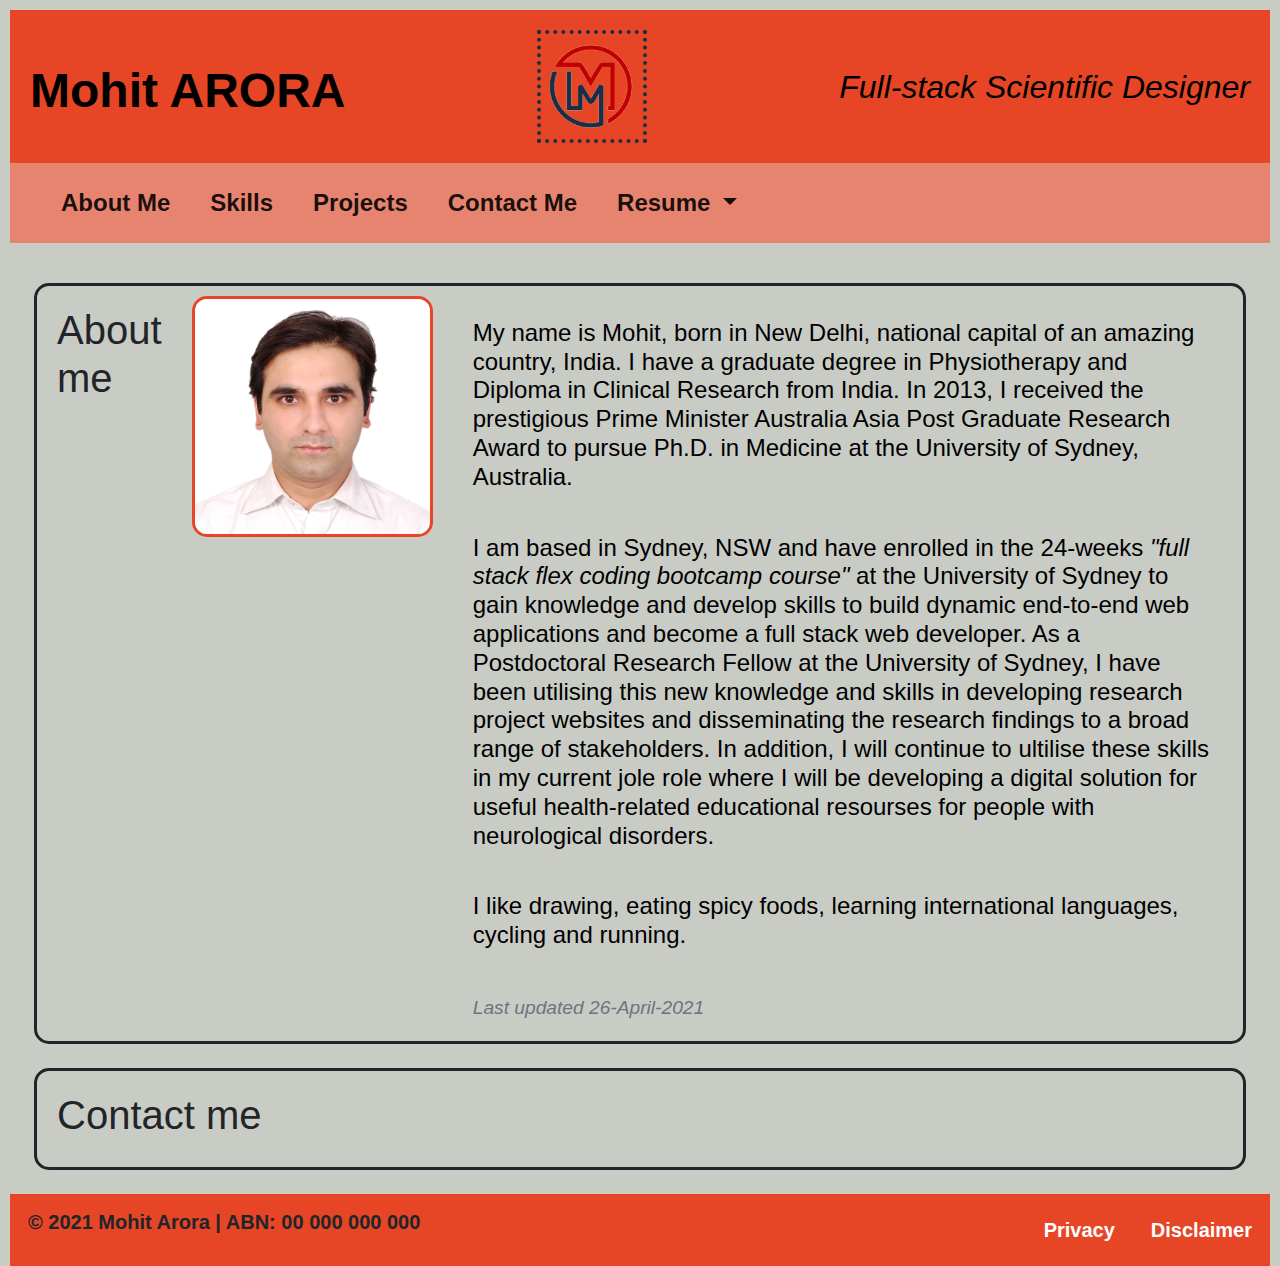
==== component-contact-me.html @ 61c28589 "added component contact-me html" ====
<!DOCTYPE html>
<html lang="en-us">

    <head>
        <meta charset="UTF-8" />
        <title>Mohit Arora</title>
        
        <!-- bootstrap style sheet version 4-->
        <link
        rel="stylesheet"
        href="https://stackpath.bootstrapcdn.com/bootstrap/4.3.1/css/bootstrap.min.css"
        />

        <!-- Bootstrap CSS version 5 -->
        <link href="https://cdn.jsdelivr.net/npm/bootstrap@5.0.0-beta3/dist/css/bootstrap.min.css" 
        rel="stylesheet" 
        integrity="sha384-eOJMYsd53ii+scO/bJGFsiCZc+5NDVN2yr8+0RDqr0Ql0h+rP48ckxlpbzKgwra6" 
        crossorigin="anonymous">
        
        <!-- font awesome style sheet for icons-->
        <link
        rel="stylesheet"
        href="https://use.fontawesome.com/releases/v5.8.1/css/all.css"
        integrity="sha384-50oBUHEmvpQ+1lW4y57PTFmhCaXp0ML5d60M1M7uH2+nqUivzIebhndOJK28anvf"
        crossorigin="anonymous"
        />
        
        <!-- local reset-style sheet -->
        <link rel="stylesheet" href="assets/css/reset.css" />

        <!-- local style sheet -->
        <link rel="stylesheet" href="./assets/css/style.css">

    </head>

    <body>
        <!-- backgrond image whole page -->
        <!-- Header -->
        <header class="header">
            <h1>Mohit ARORA</h1>
            <img class="personal-logo" alt="Logo" src=".\assets\images\personal-logo.png">
            <h2>Full-stack Scientific Designer</h2>
        </header>

        <!-- Bootstrap Navbar -->
        <nav class="navbar navbar-expand-lg navbar-light bg-light justify-content-end">
            <div class="container-fluid">
                <ul class="navbar-nav me-auto mb-2 mb-lg-0">
                    <li class="nav-item"><a class="btn-block nav-link active" aria-current="page" href="./index.html">About Me</a></li>
                    <li class="nav-item"><a class="btn-block nav-link active" href="./component-skills.html">Skills</a></li>
                    <li class="nav-item"><a class="btn-block nav-link active" href="./component-projects.html">Projects</a></li>
                    <li class="nav-item"><a class="nav-link active" href="#contact-me">Contact Me</a></li>
                    <li class="nav-item dropdown">
                        <a class="nav-link active dropdown-toggle" href="#" id="navbarDropdown" role="button" data-bs-toggle="dropdown" aria-expanded="false">
                            Resume
                        </a>
                        <ul class="dropdown-menu" aria-labelledby="navbarDropdown">
                            <li><a class="dropdown-item" href=".\assets\documents\Resume_Arora_coder_Apr21.pdf">Full Stack Coder</a></li>
                            <li><a class="dropdown-item" href=".\assets\documents\Resume_Arora_acaedemic_profile_Dec20.pdf">Acaedemic Profile</a></li>
                        </ul>
                    </li>
                </ul>
            </div>
        </nav><br>
        
        <div id="about-me" class="section-code">
            <h1 class="header-card">About me</h1>
            <hr>
            <img class="passport-image" alt="my-image" src=".\assets\images\my_image.jpg">
                    
            <div class=card-body>
                <p>My name is Mohit, born in New Delhi, national capital of an amazing country, India. I have a graduate degree in Physiotherapy 
                            and Diploma in Clinical Research from India. In 2013, I received the prestigious Prime Minister Australia Asia Post Graduate Research Award 
                            to pursue Ph.D. in Medicine at the University of Sydney, Australia.</p><br>
                <p>I am based in Sydney, NSW and have enrolled in the 24-weeks <i>"full stack flex coding bootcamp course"</i> at the University of Sydney to gain knowledge and develop skills 
                            to build dynamic end-to-end web applications and become a full stack web developer. 
                            As a Postdoctoral Research Fellow at the University of Sydney, I have been utilising this new knowledge and skills in developing research project websites 
                            and disseminating the research findings to a broad range of stakeholders. In addition, I will continue to ultilise these skills in my current jole role where 
                            I will be developing a digital solution for useful health-related educational resourses for people with neurological disorders.</p><br>
                <p>I like drawing, eating spicy foods, learning international languages, cycling and running.</p><br>
                <p class="card-text"><small class="text-muted"><i>Last updated 26-April-2021</i></small></p>
            </div>
        </div>

        <!-- Footer -->
        <footer>
            <div id="contact-me" class="section-code">    
                <h1 class="header-card">Contact me</h1>
                <hr>
                <div class="footer_phone_email">
                    <ul>
                        <a class="fas fa-phone-volume" title="+61-2-9926-4772"></a>
                        <a href="mailto:mohitcoder2021@gmail.com" class="fas fa-at"></a>
                        <a href="https://github.com/marora7926" class="fab fa-github"></a>
                        <a href="https://twitter.com/marora_ind" class="fab fa-twitter"></a>
                        <a href="https://www.linkedin.com/in/mohit-arora-098750122/" class="fab fa-linkedin-in"></a>
                    </ul>
                </div>
            </div>
        </footer>
        
        <!-- Footer section -->
        <div class="footer_sub">
            <div class="footer_sub_content container-padding">
                <p>© 2021 Mohit Arora | ABN: 00 000 000 000</p>
            </div>
                    
            <div class="footer_sub_links">
                <a href=".\assets\documents\Privacy policy.pdf">Privacy</a>
                <a href=".\assets\documents\Disclaimer.pdf">Disclaimer</a>
            </div>
        </div>
        
        <!-- Bootstrap js -->
        <script 
            src="https://cdn.jsdelivr.net/npm/@popperjs/core@2.9.1/dist/umd/popper.min.js" 
            integrity="sha384-SR1sx49pcuLnqZUnnPwx6FCym0wLsk5JZuNx2bPPENzswTNFaQU1RDvt3wT4gWFG" 
            crossorigin="anonymous">
        </script>

        <script 
            src="https://cdn.jsdelivr.net/npm/bootstrap@5.0.0-beta3/dist/js/bootstrap.min.js" 
            integrity="sha384-j0CNLUeiqtyaRmlzUHCPZ+Gy5fQu0dQ6eZ/xAww941Ai1SxSY+0EQqNXNE6DZiVc" 
            crossorigin="anonymous">
        </script>

        <!-- local js file -->
        <script src="assets/js/script.js"></script> 
    </body>
</html>
---- assets/css/style.css ----
:root{
    --color-darkerOrange:#b11d00;
    --color-darkOrange:#e64626;
    --color-lightOrange:#e78470;
    --color-lighterOrange:#e2b8b0;
    --color-white:#ffffff;
    --color-blue: #1a2e46;
    --color-black: #000000;
}

* {
box-sizing: border-box;
}

/*this element specifies the font-family and background color of the body*/
body {
    font-family: -apple-system, BlinkMacSystemFont, 'Segoe UI', Roboto, Helvetica,
    Arial, sans-serif, 'Apple Color Emoji', 'Segoe UI Emoji', 'Segoe UI Symbol';
    background-color: #c9ccc5;
    margin: 10px;
}

/*this is complete header family*/
header {
    display: flex;
    /* position: fixed;
    width: 100%; */
    justify-content: space-between;
    padding: 20px;
    background-color: var(--color-darkOrange);
}

/* this property include a glow property */
.header h1 {
    font-size: 3em;
    margin-block-start: 0.67em;
    font-weight: bold;
    color: var(--color-black);
    animation: glow 2s ease-in-out infinite alternate;
}

@-webkit-keyframes glow {
    from {
      text-shadow: 0 0 10px var(--color-white), 0 0 20px var(--color-white), 0 0 30px var(--color-darkerOrange), 0 0 40px var(--color-darkerOrange), 0 0 50px var(--color-darkerOrange), 0 0 60px var(--color-darkerOrange), 0 0 70px var(--color-darkerOrange);
    }
    to {
      text-shadow: 0 0 20px var(--color-white), 0 0 30px var(--color-lighterOrange), 0 0 40px var(--color-lighterOrange), 0 0 50px var(--color-lighterOrange), 0 0 60px var(--color-lighterOrange), 0 0 70px var(--color-lighterOrange), 0 0 80px var(--color-lighterOrange);
    }
  }

.personal-logo {
    width: 110px;
    border: 4px dotted var(--color-blue);    
}

.header h2 {
    font-size:2em;
    margin-block-start: 1.2em;
    font-style:italic;
    color: #000000;
}

.bg-light {
    background-color: var(--color-lightOrange) !important;
}

nav a {
    font-size: 1.5em;
    padding: 15px 40px;
    text-decoration: none;
    text-align: center;
    font-weight:bold;
    color: var(--color-blue);
}

/* added hovering component to the nav buttons */
nav a:hover {
    background-color: var(--color-lighterOrange);
    box-shadow: inset 0px 0px 8px var(--color-darkOrange), 0 0 15px var(--color-darkOrange);
}

.navbar-light .navbar-nav .nav-link.active {
    padding: 20px
}

/*this is complete main section family*/
.section-code{
    display: flex;
    border: solid;
    border-radius: 15px;
    margin: 1.5em;
}

.card {
    justify-content:center
}

.header-card {
    padding: 0.5em;
}

.section-code:hover {
    background-color: var(--color-lighterOrange);
    box-shadow: inset 0px 0px 15px var(--color-blue), 0 0 20px var(--color-darkerOrange);
}

.passport-image{
    float: left;
    margin: 10px 10px 10px 10px;
    width: 20%;
    height: 40%;
    border: 3px solid var(--color-darkOrange);
    border-radius: 15px;
}

.section-code p{
    font-size: 1.5em;
    margin: 13px 10px 13px 10px;
    line-height: 1.2;
    color: var(--color-black);  
}

.skill-sets > div {
    margin: 10px;
    text-align: center;
    line-height: 75px;
    font-size: 30px;
}

.projects-completed > div {
    margin: 10px;
    text-align: center;
    line-height: 75px;
    font-size: 30px;
}

.projects-completed li{
    font-size: 1.5em;
    list-style-type: square;
    margin-top: 10px; 
    margin-left: 50px;
    margin-bottom: 10px;
    line-height: 1.2;
    color: var(--color-black);  
}

/* the application will increase in size when I hover on it */
.projects-completed li:hover {
    font-size: 1.75em;
    transition: all 0.5s ease-in-out;
    top:-2px;
    left:-2px;
}

/* Contact me section properties */
.footer_phone_email{
    margin: 0;
    padding: 20px;
    font-size: 2em;
    list-style-type:none;
    margin-top: 5px; 
    margin-left: 15px;
    margin-bottom: 5px;
}

/* Sub-footer section properties --- share the similar properties as above sections */
.footer_sub {
    background: var(--color-darkOrange);
    display: flex;
    align-items: center;
}

.container-padding {
    width: calc(100% - 200px);
}

.fas .fa-phone-volume 
.fas .fa-at 
.fab .fa-github 
.fab .fa-twitter 
.fab .fa-linkedin-in {
    text-decoration: none;
    
}

.footer_sub_content {
    padding: 18px;
}

.footer_sub_links {
    display: flex;
}

.footer_sub_links a {
    padding: 0 18px;
    font-size: 1.25em;
    font-weight: 600;
    justify-content: space-between;
    color: var(--color-white); 
}

.footer_sub p {
    padding: 0px;
    font-size: 1.25em;
    font-weight: bold;
}

/* Responsive screen design properties */
@media screen and (max-width: 768px) {
/* Use flex-direction to stack the header, navbar, and sub-footer */
    nav {
      flex-direction: column;
    }
/* Change the header background */
    header {
        background-color: var(--color-blue);
    }

    header h2 {
        color: var(--color-white);
    }

    .passport-image{
        max-width: 0px;
    }

/* Change the sub-footer background */
    .footer_sub {
    background-color: var(--color-blue);
    }
}
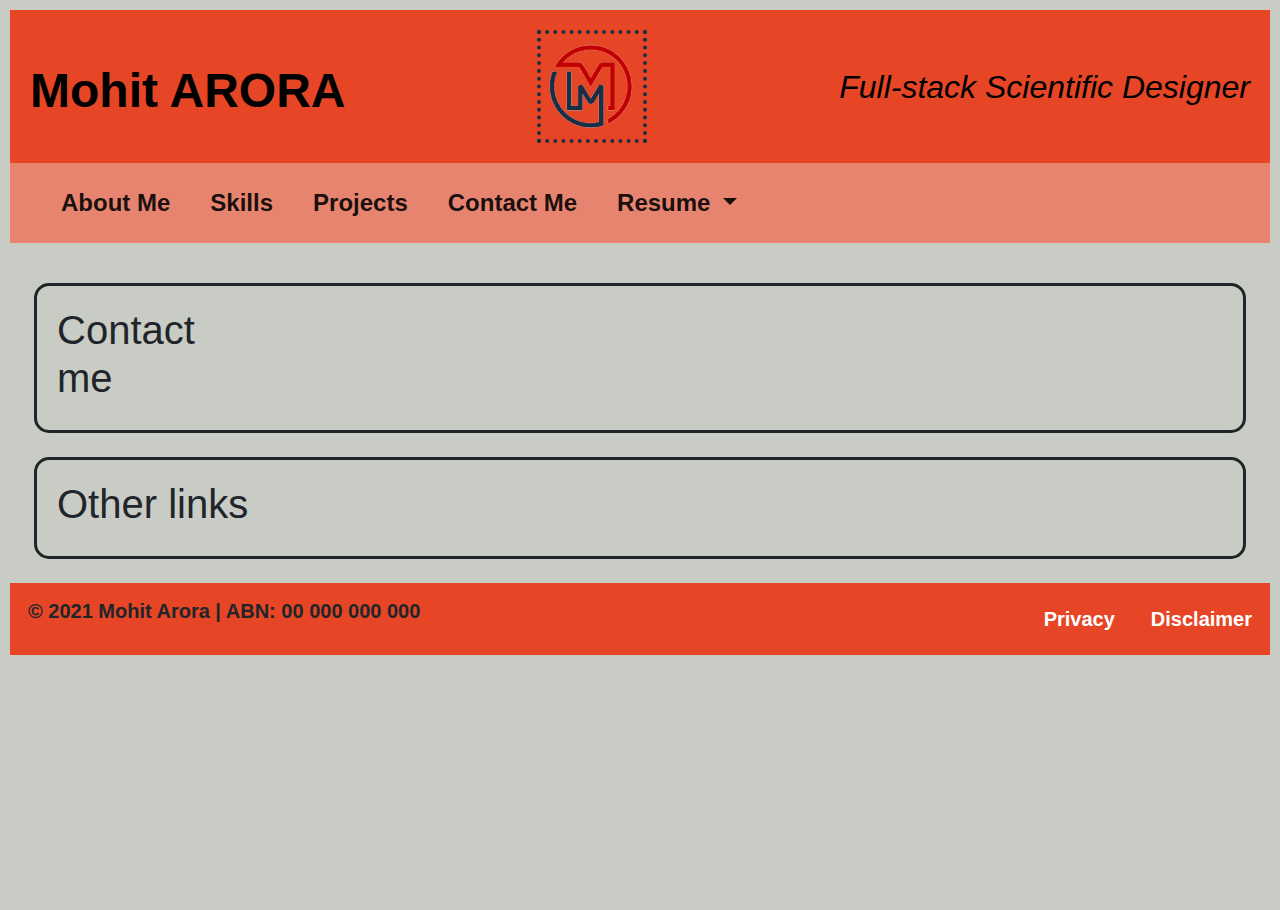
==== commit 588c6a25: "final cleaning and added modal" ====
--- a/component-contact-me.html
+++ b/component-contact-me.html
@@ -55,49 +55,38 @@
                             Resume
                         </a>
                         <ul class="dropdown-menu" aria-labelledby="navbarDropdown">
-                            <li><a class="dropdown-item" href=".\assets\documents\Resume_Arora_coder_Apr21.pdf">Full Stack Coder</a></li>
-                            <li><a class="dropdown-item" href=".\assets\documents\Resume_Arora_acaedemic_profile_Dec20.pdf">Acaedemic Profile</a></li>
+                            <li><a class="dropdown-item" href=".\assets\documents\Resume_Arora_coder_Apr21.pdf" target="_blank">Resume - Full Stack Coder</a></li>
+                            <li><a class="dropdown-item" href=".\assets\documents\Resume_Arora_acaedemic_profile_Dec20.pdf" target="_blank">Resume - Acaedemic Profile</a></li>
                         </ul>
                     </li>
                 </ul>
             </div>
         </nav><br>
-        
-        <div id="about-me" class="section-code">
-            <h1 class="header-card">About me</h1>
+
+        <div id="contact-me" class="section-code">
+            <h1 class="header-card">Contact me</h1>
             <hr>
-            <img class="passport-image" alt="my-image" src=".\assets\images\my_image.jpg">
-                    
-            <div class=card-body>
-                <p>My name is Mohit, born in New Delhi, national capital of an amazing country, India. I have a graduate degree in Physiotherapy 
-                            and Diploma in Clinical Research from India. In 2013, I received the prestigious Prime Minister Australia Asia Post Graduate Research Award 
-                            to pursue Ph.D. in Medicine at the University of Sydney, Australia.</p><br>
-                <p>I am based in Sydney, NSW and have enrolled in the 24-weeks <i>"full stack flex coding bootcamp course"</i> at the University of Sydney to gain knowledge and develop skills 
-                            to build dynamic end-to-end web applications and become a full stack web developer. 
-                            As a Postdoctoral Research Fellow at the University of Sydney, I have been utilising this new knowledge and skills in developing research project websites 
-                            and disseminating the research findings to a broad range of stakeholders. In addition, I will continue to ultilise these skills in my current jole role where 
-                            I will be developing a digital solution for useful health-related educational resourses for people with neurological disorders.</p><br>
-                <p>I like drawing, eating spicy foods, learning international languages, cycling and running.</p><br>
-                <p class="card-text"><small class="text-muted"><i>Last updated 26-April-2021</i></small></p>
+            <div class="page_contact">
+                <ul class="flex-container flex-start">
+                    <li class="flex-item"><a class="fas fa-phone-volume" title="+61-2-9926-4772"></a></li>
+                    <li class="flex-item"><a href="mailto:mohitcoder2021@gmail.com" class="fas fa-at" title="email"></a></li>
+                    <li class="flex-item"><a href="https://github.com/marora7926" target="_blank" class="fab fa-github" title="Github"></a></li>
+                    <li class="flex-item"><a href="https://twitter.com/marora_ind" target="_blank" class="fab fa-twitter" title="Twitter"></a></li>
+                    <li class="flex-item"><a href="https://www.linkedin.com/in/mohit-arora-098750122/" target="_blank" class="fab fa-linkedin-in" title="LinkedIn"></a></li>
+                </ul>
             </div>
         </div>
 
-        <!-- Footer -->
-        <footer>
-            <div id="contact-me" class="section-code">    
-                <h1 class="header-card">Contact me</h1>
-                <hr>
-                <div class="footer_phone_email">
-                    <ul>
-                        <a class="fas fa-phone-volume" title="+61-2-9926-4772"></a>
-                        <a href="mailto:mohitcoder2021@gmail.com" class="fas fa-at"></a>
-                        <a href="https://github.com/marora7926" class="fab fa-github"></a>
-                        <a href="https://twitter.com/marora_ind" class="fab fa-twitter"></a>
-                        <a href="https://www.linkedin.com/in/mohit-arora-098750122/" class="fab fa-linkedin-in"></a>
-                    </ul>
-                </div>
+        <div id="contact-me" class="section-code">
+            <h1 class="header-card">Other links</h1>
+            <hr>
+            <div class="page_contact">
+                <ul class="flex-container flex-start">
+                    <li class="flex-item" ><a href="https://www.researchgate.net/profile/Mohit-Arora-6" target="_blank" class="fab fa-researchgate" title="Research Gate"></a></li>
+                    <li class="flex-item" ><a href="https://www.facebook.com/profile.php?id=100007513620122" target="_blank" class="fab fa-facebook" title="Facebook"></a></li>
+                </ul>
             </div>
-        </footer>
+        </div>
         
         <!-- Footer section -->
         <div class="footer_sub">
@@ -106,8 +95,8 @@
             </div>
                     
             <div class="footer_sub_links">
-                <a href=".\assets\documents\Privacy policy.pdf">Privacy</a>
-                <a href=".\assets\documents\Disclaimer.pdf">Disclaimer</a>
+                <a href=".\assets\documents\Privacy policy.pdf" target="_blank">Privacy</a>
+                <a href=".\assets\documents\Disclaimer.pdf" target="_blank">Disclaimer</a>
             </div>
         </div>
         
--- a/assets/css/style.css
+++ b/assets/css/style.css
@@ -84,7 +84,7 @@
 }
 
 /*this is complete main section family*/
-.section-code{
+.section-code {
     display: flex;
     border: solid;
     border-radius: 15px;
@@ -127,11 +127,53 @@
     font-size: 30px;
 }
 
+/* Container for skill bars */
+.container {
+  width: 90%;
+  background-color: var(--color-white);
+}
+
+.skills {
+  text-align: right;
+  color: rgb(5, 5, 5);
+}
+
+.html {
+    width: 95%; 
+    background-color: var(--color-darkerOrange);
+}
+
+.css {
+    width: 85%; 
+    background-color: var(--color-darkOrange);
+}
+
+.bs {
+    width: 80%; 
+    background-color: var(--color-darkOrange);
+}
+
+.js {
+    width: 65%; 
+    background-color:var(--color-lightOrange);
+} 
+
+.node {
+    width: 60%; 
+    background-color: var(--color-lightOrange);
+}
+
 .projects-completed > div {
     margin: 10px;
     text-align: center;
     line-height: 75px;
     font-size: 30px;
+}
+
+.top-projects-completed li{
+    font-size: 1.5em;
+    line-height: 2.5;
+    color: var(--color-black);  
 }
 
 .projects-completed li{
@@ -144,6 +186,58 @@
     color: var(--color-black);  
 }
 
+#myBtn {
+    border: 2px solid var(--color-blue);
+    border-radius: 15px;
+    background-color:var(--color-lightOrange);
+    padding: 5px;
+    width: 250px;
+    height: 60px;
+    margin: 5px;
+    font-size: 2em;
+    text-align: center;
+}
+
+/* defining modals */
+/* The Modal (background) */
+.modal {
+    display:none; /* Hidden by default */
+    position: fixed; /* Stay in place */
+    z-index: 1; /* Sit on top */
+    left: 0;
+    top: 0;
+    width: 100%; /* Full width */
+    height: 100%; /* Full height */
+    overflow: auto; /* Enable scroll if needed */
+    background-color: rgb(0,0,0); /* Fallback color */
+    background-color: rgba(0,0,0,0.4); /* Black w/ opacity */
+  }
+  
+/* Modal Content/Box */
+.modal-content {
+    background-color: var(--color-lighterOrange);
+    margin: 15% auto; /* 15% from the top and centered */
+    padding: 20px;
+    border: 3px solid var(--color-darkOrange);
+    width: 30%; /* Could be more or less, depending on screen size */
+}
+  
+/* The Close Button */
+.close {
+    color: rgb(10, 10, 10);
+    float: right;
+    font-size: 28px;
+    font-weight: bold;
+  }
+  
+.close:hover,
+.close:focus {
+    color: black;
+    text-decoration: none;
+    cursor: pointer;
+}
+/* modal definition ends here */
+
 /* the application will increase in size when I hover on it */
 .projects-completed li:hover {
     font-size: 1.75em;
@@ -152,11 +246,18 @@
     left:-2px;
 }
 
+.top-projects-completed li:hover {
+    font-size: 1.6em;
+    transition: all 0.5s ease-in-out;
+    top:-2px;
+    left:-2px;
+}
+
 /* Contact me section properties */
-.footer_phone_email{
+.page_contact{
     margin: 0;
-    padding: 20px;
-    font-size: 2em;
+    padding: 0px;
+    font-size: 2.5em;
     list-style-type:none;
     margin-top: 5px; 
     margin-left: 15px;
@@ -174,13 +275,23 @@
     width: calc(100% - 200px);
 }
 
-.fas .fa-phone-volume 
-.fas .fa-at 
-.fab .fa-github 
-.fab .fa-twitter 
-.fab .fa-linkedin-in {
-    text-decoration: none;
-    
+.flex-container {
+    list-style: none;
+    display: flex;
+}
+  
+.flex-start { 
+    justify-content: flex-start; 
+}
+
+.flex-item {
+    padding: 10px;
+    width: 200px;
+    height: 60px;
+    margin: 5px;
+    line-height: 40px;
+    font-size: 1em;
+    text-align: center;
 }
 
 .footer_sub_content {
